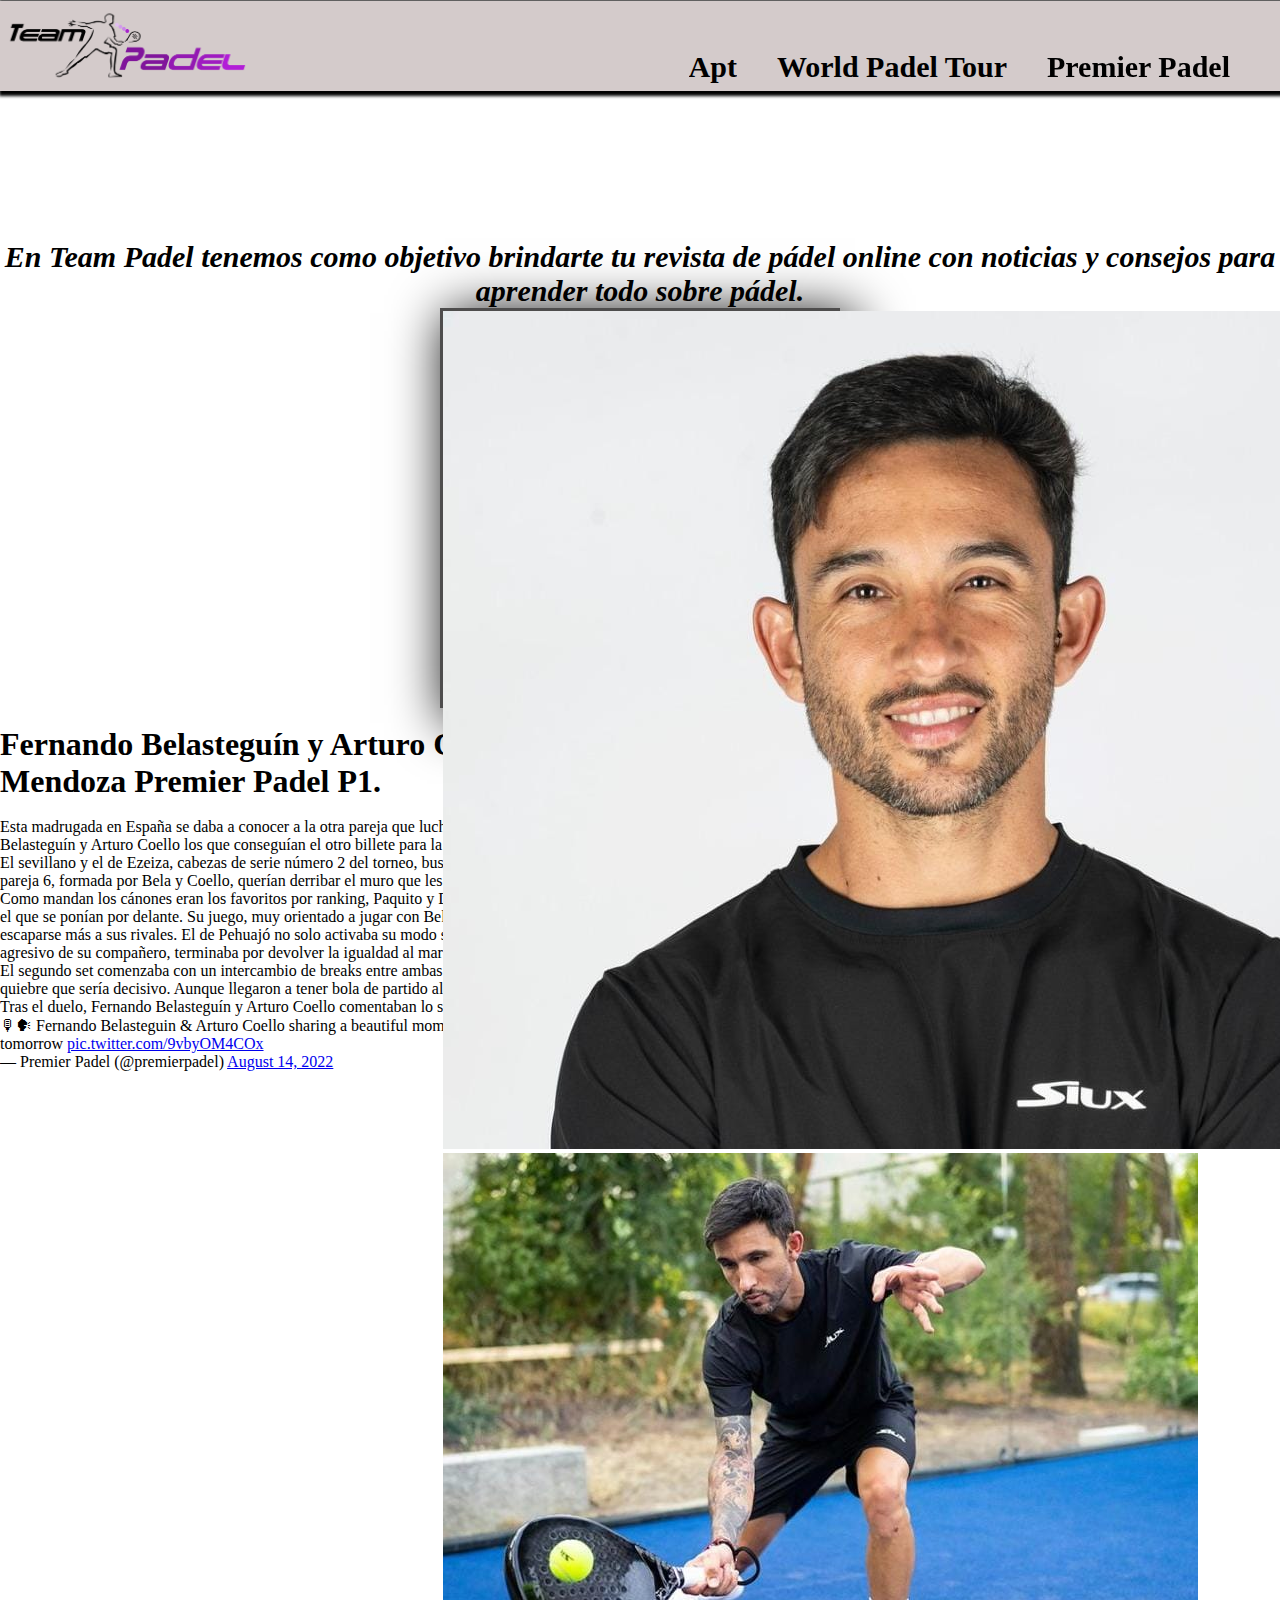
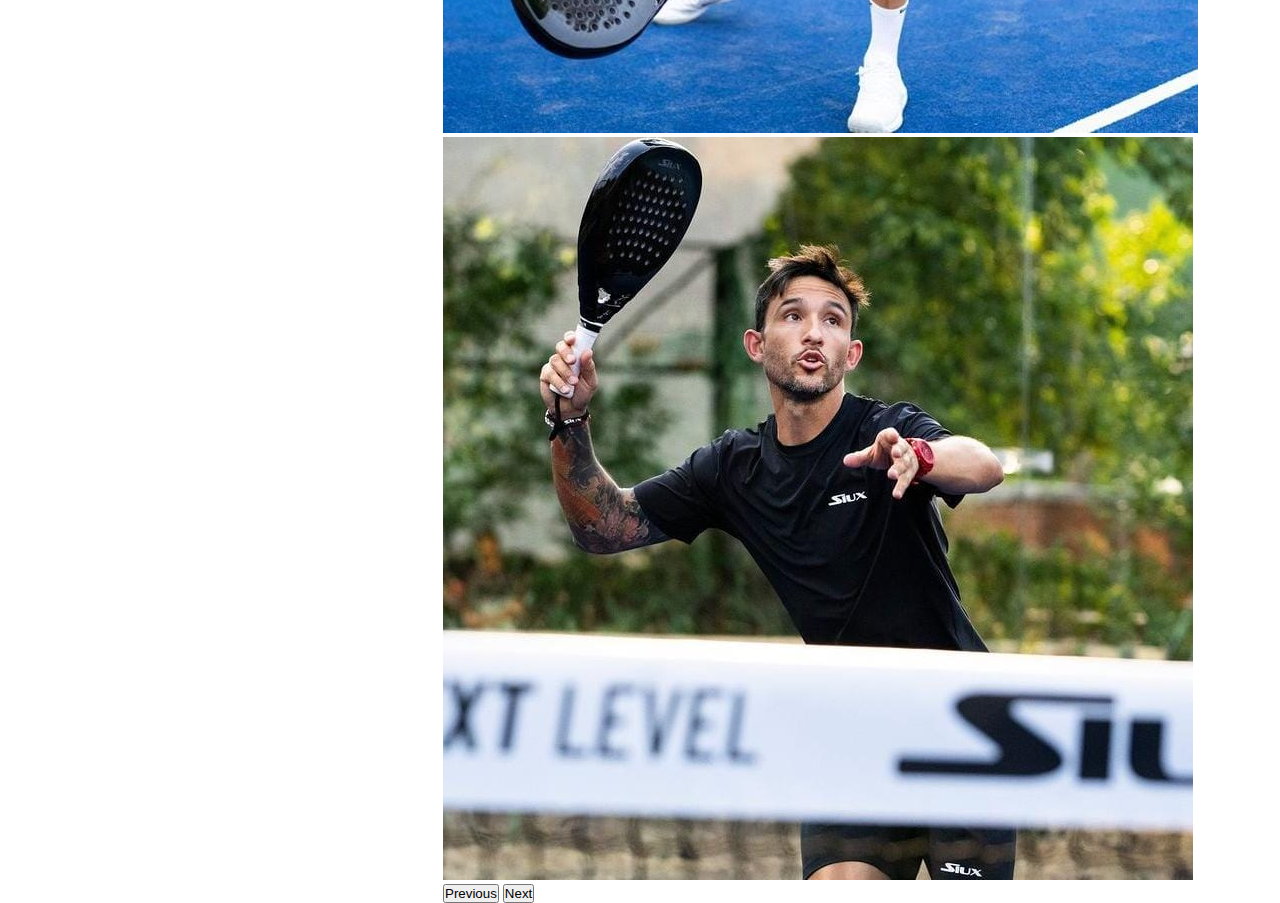
==== index.html @ d47c8c69 "proyecto final" ====
<!DOCTYPE html>
<html lang="en">
<head>
    <meta charset="UTF-8">
    <meta http-equiv="X-UA-Compatible" content="IE=edge">
    <meta name="viewport" content="width=device-width, initial-scale=1.0">
    <link rel="stylesheet" type="text/css" href="css/principal.css">
    <title>team padel</title>
    <!--bootstrap-->
    
    <link href="https://cdn.jsdelivr.net/npm/bootstrap@5.1.3/dist/css/bootstrap.min.css" rel="stylesheet" integrity="sha384-1BmE4kWBq78iYhFldvKuhfTAU6auU8tT94WrHftjDbrCEXSU1oBoqyl2QvZ6jIW3" crossorigin="anonymous">

    
</head>
<header>
  
  <div class="contenedor-imagen">
    <img class="imagen" src="css/TeamPadel.png" alt="" height="100px" >
    
  <nav>
   
    <div class="contenedor">
      <div class="fila">
      <form class="columna">
         <a href="paginas/apt.html">
           <input class="boton" type="button" value="Apt"></a>
      </form>
      <form class="columna">
         <a href="paginas/wpt.html">
           <input class="boton" type="button" value="World Padel Tour"></a>
      </form>
      <form class="columna">
         <a href="paginas/premierPadel.html">
           <input class="boton" type="button" value="Premier Padel"> </a>
      </form>
        </div>
      </div>
</nav>
  </div>
</header>

<body class="cuerpo">
 <h1 class="intro">
    En Team Padel tenemos como objetivo  brindarte tu revista de pádel online con noticias y consejos para aprender todo sobre pádel. 
 </h1>


 <main> 
    <article class="articulo1">
        <section>
            <div id="carouselExampleControls" class="carousel slide" data-bs-ride="carousel">
                <div class="carousel-inner">
                  <div class="carousel-item active">
                    <img src="imagenes/sanyo2.jpeg" class="d-block w-100" alt="...">
                  </div>
                  <div class="carousel-item">
                    <img src="imagenes/sanyo1.jpeg" class="d-block w-100" alt="...">
                  </div>
                  <div class="carousel-item">
                    <img src="imagenes/sanyo.jpeg" class="d-block w-100" alt="...">
                  </div>
                </div>
                <button class="carousel-control-prev" type="button" data-bs-target="#carouselExampleControls" data-bs-slide="prev">
                  <span class="carousel-control-prev-icon" aria-hidden="true"></span>
                  <span class="visually-hidden">Previous</span>
                </button>
                <button class="carousel-control-next" type="button" data-bs-target="#carouselExampleControls" data-bs-slide="next">
                  <span class="carousel-control-next-icon" aria-hidden="true"></span>
                  <span class="visually-hidden">Next</span>
                </button>
              </div>
        </section>
    </article>
    <article class="articulo2">
      <section>
        <br>
           <h1>
            Fernando Belasteguín y Arturo Coello eliminan a la pareja 2 y se meten en la final del Mendoza Premier Padel P1.
           </h1>

           <br>

           <p>
            Esta madrugada en España se daba a conocer a la otra pareja que luchará por el título en el Mendoza Premier Padel P1. Tras la clasificación de Franco Stupaczuk y Pablo Lima, eran Fernando Belasteguín y Arturo Coello los que conseguían el otro billete para la final después de vencer a Paquito Navarro y Martín Di Nenno en dos mangas.</p>

            <p>  El sevillano y el de Ezeiza, cabezas de serie número 2 del torneo, buscaban su cuarta final de la temporada en Premier Padel, siendo casi unos fijos en la última instancia del torneo. Por su parte, la pareja 6, formada por Bela y Coello, querían derribar el muro que les ha impedido meterse hasta ahora en una final del nuevo circuito regulado por la Federación Internacional de Pádel.</p>

            <p>Como mandan los cánones eran los favoritos por ranking, Paquito y Di Nenno, los que comenzasen mandando en el partido. En el cuarto juego, el sevillano y el de Ezeiza lograban con un break con el que se ponían por delante. Su juego, muy orientado a jugar con Bela y reducir el caudal ofensivo de Coello, les sirvió hasta llegar al 5-2. Sin embargo, la pareja 6 se agarró a la manga y no dejó escaparse más a sus rivales. El de Pehuajó no solo activaba su modo seguro, sino que también iba dejando destellos de su calidad y sumaba winners importantes que, unidos al abanico de juego agresivo de su compañero, terminaba por devolver la igualdad al marcador. El set se definiría en la muerte súbita, dónde Fernando y Arturo terminaban por completar su remontada.</p>

            <p>El segundo set comenzaba con un intercambio de breaks entre ambas parejas. De esta situación saldrían mejor parados Fernando Belasteguín y Arturo Coello, quienes en el sexto juego conseguían un quiebre que sería decisivo. Aunque llegaron a tener bola de partido al resto, sería con su saque en el noveno juego cuando lograsen cerrar el set con un 6-3 y, con ello, el partido.</p>

            <p>Tras el duelo, Fernando Belasteguín y Arturo Coello comentaban lo siguiente en las cámaras ante las 11.606 personas que se dieron cita en un majestuoso Acongagua Arena:</p>
            
           <blockquote class="twitter-tweet"><p lang="en" dir="ltr">🎙🗣 Fernando Belasteguin &amp; Arturo Coello sharing a beautiful moment with the 11.606 fans in the arena, following their victory 🆚 F. Navarro &amp; M. Di Nenno 🔜 <a href="https://twitter.com/hashtag/MendozaPremierPadel?src=hash&amp;ref_src=twsrc%5Etfw">#MendozaPremierPadel</a> final tomorrow <a href="https://t.co/9vbyOM4COx">pic.twitter.com/9vbyOM4COx</a></p>&mdash; Premier Padel (@premierpadel) <a href="https://twitter.com/premierpadel/status/1558651261699981315?ref_src=twsrc%5Etfw">August 14, 2022</a></blockquote> <script async src="https://platform.twitter.com/widgets.js" charset="utf-8"></script>

      </section>
    </article>
    
    <aside class="aside">
       
      <iframe class="video1" width="560" height="315" src="https://www.youtube.com/embed/SgKGnIeH4tE" title="YouTube video player" frameborder="0" allow="accelerometer; autoplay; clipboard-write; encrypted-media; gyroscope; picture-in-picture" allowfullscreen></iframe>
      <br>
      <iframe class="video2" width="560" height="315" src="https://www.youtube.com/embed/W4t6yoGDjSw" title="YouTube video player" frameborder="0" allow="accelerometer; autoplay; clipboard-write; encrypted-media; gyroscope; picture-in-picture" allowfullscreen></iframe>


    </aside>
</main>

 <script src="https://cdn.jsdelivr.net/npm/bootstrap@5.1.3/dist/js/bootstrap.bundle.min.js" integrity="sha384-ka7Sk0Gln4gmtz2MlQnikT1wXgYsOg+OMhuP+IlRH9sENBO0LRn5q+8nbTov4+1p" crossorigin="anonymous"></script>
 <script src="./js/main.js"> </script>
</body>
</html>
---- css/principal.css ----
*{ padding: 0;
   margin: 0;
   box-sizing: border-box;
}
 .cuerpo { 
   background-color: rgb(255, 255, 255) ;
 }

header{
 padding-top: 5px;
 position: sticky;
 top: 1px;
 z-index: 2;
 background-color:rgb(212, 203, 203) ;
 box-shadow: 2px 2px 3px 3px ;
 height: 90px;

}

.contenedor-imagen {
    display: flexbox;

}



.imagen {
   background-size: 19rem;
   margin-top: -10px;
   
   
}

nav{
     display: flex;
     flex-direction: row-reverse;
     height: 60px;
    
    
}

.contenedor { 
     margin-top: -80px;
     border-radius: 20px 0px 0px 20px;
     height: 50px;
     display: flex;
     flex-direction: row-reverse;
    
}


.fila{
   display: flex;
    padding: 30px;

   
}

.columna { 
    padding: 20px;
    font-family: gayathri, thin;
   
    font-size: 20px;
    margin-top: -20px;
    

}

.boton{
    
    border-style: none;
    background-color: rgb(212, 203, 203);
    color: rgb(0, 0, 0);
    font-family: uroob;
    font-weight: bold;
    font-size: 30px;
    
}

.intro{
    font-size: 30px;
    font-style: italic;
    text-align: center;
    margin-top: 150px;
    font-weight:bold;
    
}

.carousel { 
 box-shadow: 10px 10px 50px 5px;
 border: 3px solid rgb(78, 77, 77);
 height: 400px;
 width: 400px;
 
 }

 #carouselExampleControls{
    position: relative;
    z-index: 1;
    top:0;
    left: 0;
    bottom: 0;
    right: 0;
    margin: auto;
 }
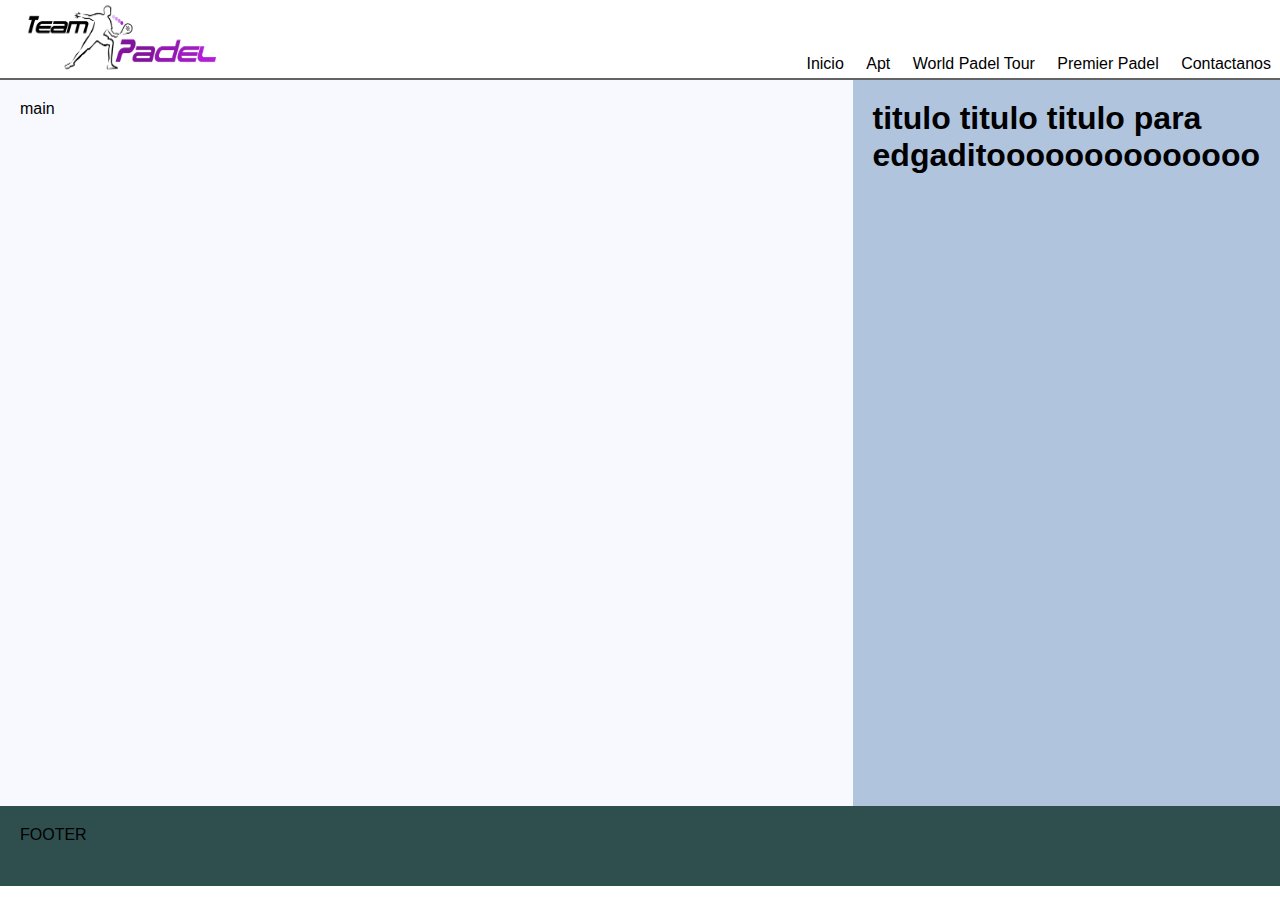
==== commit ee9a788d: "actualizaciones: header, nav, main, aside, footer, estilos,contenido" ====
--- a/index.html
+++ b/index.html
@@ -10,14 +10,107 @@
     
     <link href="https://cdn.jsdelivr.net/npm/bootstrap@5.1.3/dist/css/bootstrap.min.css" rel="stylesheet" integrity="sha384-1BmE4kWBq78iYhFldvKuhfTAU6auU8tT94WrHftjDbrCEXSU1oBoqyl2QvZ6jIW3" crossorigin="anonymous">
 
+    <!--Fonts google-->
+    <enlace rel="preconectar" href="https://fonts.googleapis.com">
+      <enlace rel="preconectar" href="https://fonts.gstatic.com" crossorigin>
+      <enlace href="https: //fonts.googleapis.com/css2? family= Bungee+Spice & family= Inter+Tight:ital,wght@0,100;0,200;0,300;0,400;0,500;0,600;0,700;0,800;0,900;1,100;1,200;1,300; 1,400;1,500;1,600;1,700;1,800;1,900 & family= Orbitron:wght@600 & family= Playfair+Display:ital,wght@0,400;0,500;0,600;0,700;0,800;0,900;1,400;1,500;1,600;1,700; 1,800;1,900 & display=swap" rel="hoja de estilo">
+      
+
     
 </head>
-<header>
+
+<body>
+  <div class="conteiner">
+        <header class="header">
+           <nav class="nav">
+              <div class="icono">
+                   <img  class="icono-resposive" src="./imagenes/TeamPadel.ico" alt="icono"
+                   height="100px" width="250px">
+              </div>
+              <div class="container-img">
+                   <img class="img__nav" src="./imagenes/TeamPadel.png" alt="logo" height="100px" width="100px">
+              </div>
+
+              <ul class="nav__ul">
+                 <li class="nav__li"><a href="./index.html">Inicio</a></li>
+                 <li class="nav__li"><a href="./paginas/apt.html"> Apt</a></li>
+                 <li class="nav__li"><a href="./paginas/wpt.html">World Padel Tour</a></li>
+                 <li class="nav__li"><a href="./paginas/premierPadel.html">Premier Padel</a></li>
+                 <li class="nav__li"><a href="#">Contactanos</a></li>
+              </ul>
+
+              <ul class="nav__responsive-ul">
+                 <div class="nav__button-conteiner"> 
+                    <svg class="nav__button"
+                    xmlns="http://www.w3.org/2000/svg" width="40" height="40" fill="currentColor" class="bi bi-list" viewBox="0 0 16 16">
+                    <path fill-rule="evenodd" d="M2.5 12a.5.5 0 0 1 .5-.5h10a.5.5 0 0 1 0 1H3a.5.5 0 0 1-.5-.5zm0-4a.5.5 0 0 1 .5-.5h10a.5.5 0 0 1 0 1H3a.5.5 0 0 1-.5-.5zm0-4a.5.5 0 0 1 .5-.5h10a.5.5 0 0 1 0 1H3a.5.5 0 0 1-.5-.5z"/></svg>
+              </div>
+                 <div class="nav__li-container">
+                     <li class="nav__responsive-li"><a href="#">Inicio</a></li>
+                     <li class="nav__responsive-li"><a href="#">Apt</a></li>
+                     <li class="nav__responsive-li"><a href="#">World Padel Tour</a></li>
+                     <li class="nav__responsive-li"><a href="#">Premier Padel</a></li>
+                     <li class="nav__responsive-li"><a href="#">Contactanos</a></li>
+                 </div>
+              </ul>
+           </nav>
+        </header>
+        <main class="main">
+          main
+        </main>
+        <aside class="aside">
+           
+           <div class="videos">
+              <h1>
+                 titulo titulo titulo para edgaditoooooooooooooo
+              </h1>
+           <iframe class="video1" width="300" height="200" src="https://www.youtube.com/embed/SgKGnIeH4tE" title="YouTube video player" frameborder="0" allow="accelerometer; autoplay; clipboard-write; encrypted-media; gyroscope; picture-in-picture" allowfullscreen></iframe>
+          <br>
+          <iframe class="video2" width="300" height="200" src="https://www.youtube.com/embed/W4t6yoGDjSw" title="YouTube video player" frameborder="0" allow="accelerometer; autoplay; clipboard-write; encrypted-media; gyroscope; picture-in-picture" allowfullscreen></iframe>
+          
+          <iframe class="video2" width="300" height="200" src="https://www.youtube.com/embed/W4t6yoGDjSw" title="YouTube video player" frameborder="0" allow="accelerometer; autoplay; clipboard-write; encrypted-media; gyroscope; picture-in-picture" allowfullscreen></iframe>
+     
+           
+          </div>
+        </aside>
+        <footer class="footer"> 
+           FOOTER
+        </footer>
+  </div>
+
+</body>
+
+
+
+
+
+
+
+
+
+
+
+
+
+
+
+
+
+
+
+
+
+
+
+
+<!--
+
+<header >
   
   <div class="contenedor-imagen">
     <img class="imagen" src="css/TeamPadel.png" alt="" height="100px" >
     
-  <nav>
+<nav>
    
     <div class="contenedor">
       <div class="fila">
@@ -38,8 +131,7 @@
 </nav>
   </div>
 </header>
-
-<body class="cuerpo">
+<body>
  <h1 class="intro">
     En Team Padel tenemos como objetivo  brindarte tu revista de pádel online con noticias y consejos para aprender todo sobre pádel. 
  </h1>
@@ -109,4 +201,6 @@
  <script src="https://cdn.jsdelivr.net/npm/bootstrap@5.1.3/dist/js/bootstrap.bundle.min.js" integrity="sha384-ka7Sk0Gln4gmtz2MlQnikT1wXgYsOg+OMhuP+IlRH9sENBO0LRn5q+8nbTov4+1p" crossorigin="anonymous"></script>
  <script src="./js/main.js"> </script>
 </body>
+
+-->
 </html>--- a/css/principal.css
+++ b/css/principal.css
@@ -1,115 +1,236 @@
 *{ padding: 0;
-   margin: 0;
-   box-sizing: border-box;
-}
- .cuerpo { 
-   background-color: rgb(255, 255, 255) ;
- }
-
-header{
- padding-top: 5px;
- position: sticky;
- top: 1px;
- z-index: 2;
- background-color:rgb(212, 203, 203) ;
- box-shadow: 2px 2px 3px 3px ;
- height: 90px;
-
-}
-
-.contenedor-imagen {
-    display: flexbox;
-
-}
-
-
-
-.imagen {
-   background-size: 19rem;
-   margin-top: -10px;
-   
-   
-}
-
-nav{
-     display: flex;
-     flex-direction: row-reverse;
-     height: 60px;
-    
-    
-}
-
-.contenedor { 
-     margin-top: -80px;
-     border-radius: 20px 0px 0px 20px;
-     height: 50px;
-     display: flex;
-     flex-direction: row-reverse;
-    
-}
-
-
-.fila{
-   display: flex;
-    padding: 30px;
-
-   
-}
-
-.columna { 
+    margin: 0;
+    box-sizing: border-box;
+    font-family: 'Orbitron', sans-serif;
+ }
+
+
+ .conteiner{
+    display: flex;
+    flex-direction: column;
+
+ }
+ 
+ .main, .aside,.footer {
     padding: 20px;
-    font-family: gayathri, thin;
-   
-    font-size: 20px;
-    margin-top: -20px;
-    
-
-}
-
-.boton{
-    
-    border-style: none;
-    background-color: rgb(212, 203, 203);
+}
+
+
+
+.header{
+    position: sticky;
+    top: -1px;
+    border-bottom: 2px solid rgb(100, 99, 99);
+    flex-basis: 60px;
+    background-color: rgb(255, 255, 255);
+   
+}
+
+ 
+ .nav {
+  
+    display: flex;
+    flex-direction: row;
+ }
+
+ .img__nav{
+    margin-top: -12px;
+    margin-left: 20px;
+    height: 100px;
+    width: 200px;
+
+ }
+
+ .nav__ul{
+    padding-top: 35px;
+    align-self: center;
+    margin-left: auto;
+    
+   
+ }
+
+ .nav__li {
+    color: #bbb;
+    display: inline-block;
+    padding: 9px;
+}
+
+.nav__li:hover {
+    color: #ccc;
+    
+    }
+    
+.nav__li:hover > a{
+    color: rgb(171, 45, 230);
+
+}
+
+.nav__li a {
     color: rgb(0, 0, 0);
-    font-family: uroob;
-    font-weight: bold;
-    font-size: 30px;
-    
-}
-
-.intro{
-    font-size: 30px;
-    font-style: italic;
-    text-align: center;
-    margin-top: 150px;
-    font-weight:bold;
-    
-}
-
-.carousel { 
- box-shadow: 10px 10px 50px 5px;
- border: 3px solid rgb(78, 77, 77);
- height: 400px;
- width: 400px;
- 
- }
-
- #carouselExampleControls{
+    text-decoration: none;
+
+}
+
+ .main {
+    background-color: rgb(248, 248, 255);
+    flex-basis: 300px;
+    flex-grow: 2;
+    flex-shrink: 0;
+ }
+
+.aside {
+    background-color: 	rgb(176, 196, 222);
+    flex-basis: 200px;
+    flex-grow: 1;
+    flex-shrink: 0;
+
+}
+
+.footer{
+    background-color: 	rgb(47, 79, 79);
+    flex-grow: 1;
+}
+
+
+@media screen and (min-width: 760px) {
+.conteiner {
+
+display: grid;
+grid-template-rows: 80px 1fr 1fr 1fr 1fr  80px;
+grid-template-columns: repeat(4,1fr);
+
+}
+
+
+.nav__button-conteiner {
+    display: none;
+}
+.nav__responsive-ul {
+    display: none;
+}
+.conteiner-img{
+    display: none;
+}
+.icono {
+    display: none;
+}
+
+ .header { 
+ grid-column: 1 / span 4;
+ 
+ }
+
+ .main {
+    grid-row: 2 / 6;
+    grid-column: 1 / span 3;
+ }
+
+ .aside {
+    grid-row: 2 / 6;
+ }
+
+.footer{
+    grid-row: 6 / 7;
+    grid-column: 1 / span 4;
+}
+}
+
+
+@media only screen and (max-width: 760px){
+    
+ .img__nav{
+    display: none;
+ }
+ 
+    .nav__li {
+        display: none;
+     }
+
+.header {
+    position: sticky;
+    top: -1px;
+    box-shadow: 3px 3px 80px 5px;
+    border-bottom: 2px solid rgb(100, 99, 99);
+   
+}
+
+
+ul {
+    list-style-type: none;
+   
+}
+
+.nav{
+    
+    background-color: rgb(255, 255, 255);
+    height: 80px;
+}
+
+
+.nav__responsive-ul{
+    margin-top: -40px;
+    background-color: none;
+    width: 100%;
+    height: 2px;
+    
+}
+
+.nav__li-container{
+    padding-top: 20px;
+    margin-left: -32px;
+    background-color: rgb(200, 196, 209);
     position: relative;
-    z-index: 1;
+    z-index: -1;
+    top: -1500px;
+    height: 100vh;
+    width: 75%;
+    transition: all 1s;
+    
+}
+
+.nav__responsive-li {
+    
+    padding: 15px 20px; 
+}
+
+.nav__responsive-li:hover > a {
+    color: rgb(171, 45, 230);
+}
+
+.nav__responsive-li a {
+   color: rgb(0, 0, 0);
+    text-decoration: none;
+    
+} 
+
+.nav__responsive-ul:hover > .nav__li-container{
     top:0;
-    left: 0;
-    bottom: 0;
-    right: 0;
-    margin: auto;
- }
-
-
-
- 
-   
- 
-
-  
- 
-
+}
+
+ .nav__button-conteiner {
+    display: flex;
+    margin-left: -20px;
+    margin-top: -30px;
+}
+
+.nav__button-conteiner:hover > .nav__button{
+    color: rgb(171, 45, 230);
+} 
+
+.icono {
+    display: flex;
+    align-items: flex-end;
+    margin-left: 70px;
+    margin-top: -12px;
+    
+}
+.icono-responsive{
+    
+    align-self: center;
+    height: 20px;
+    width: 20px;
+}
+
+}
+
+
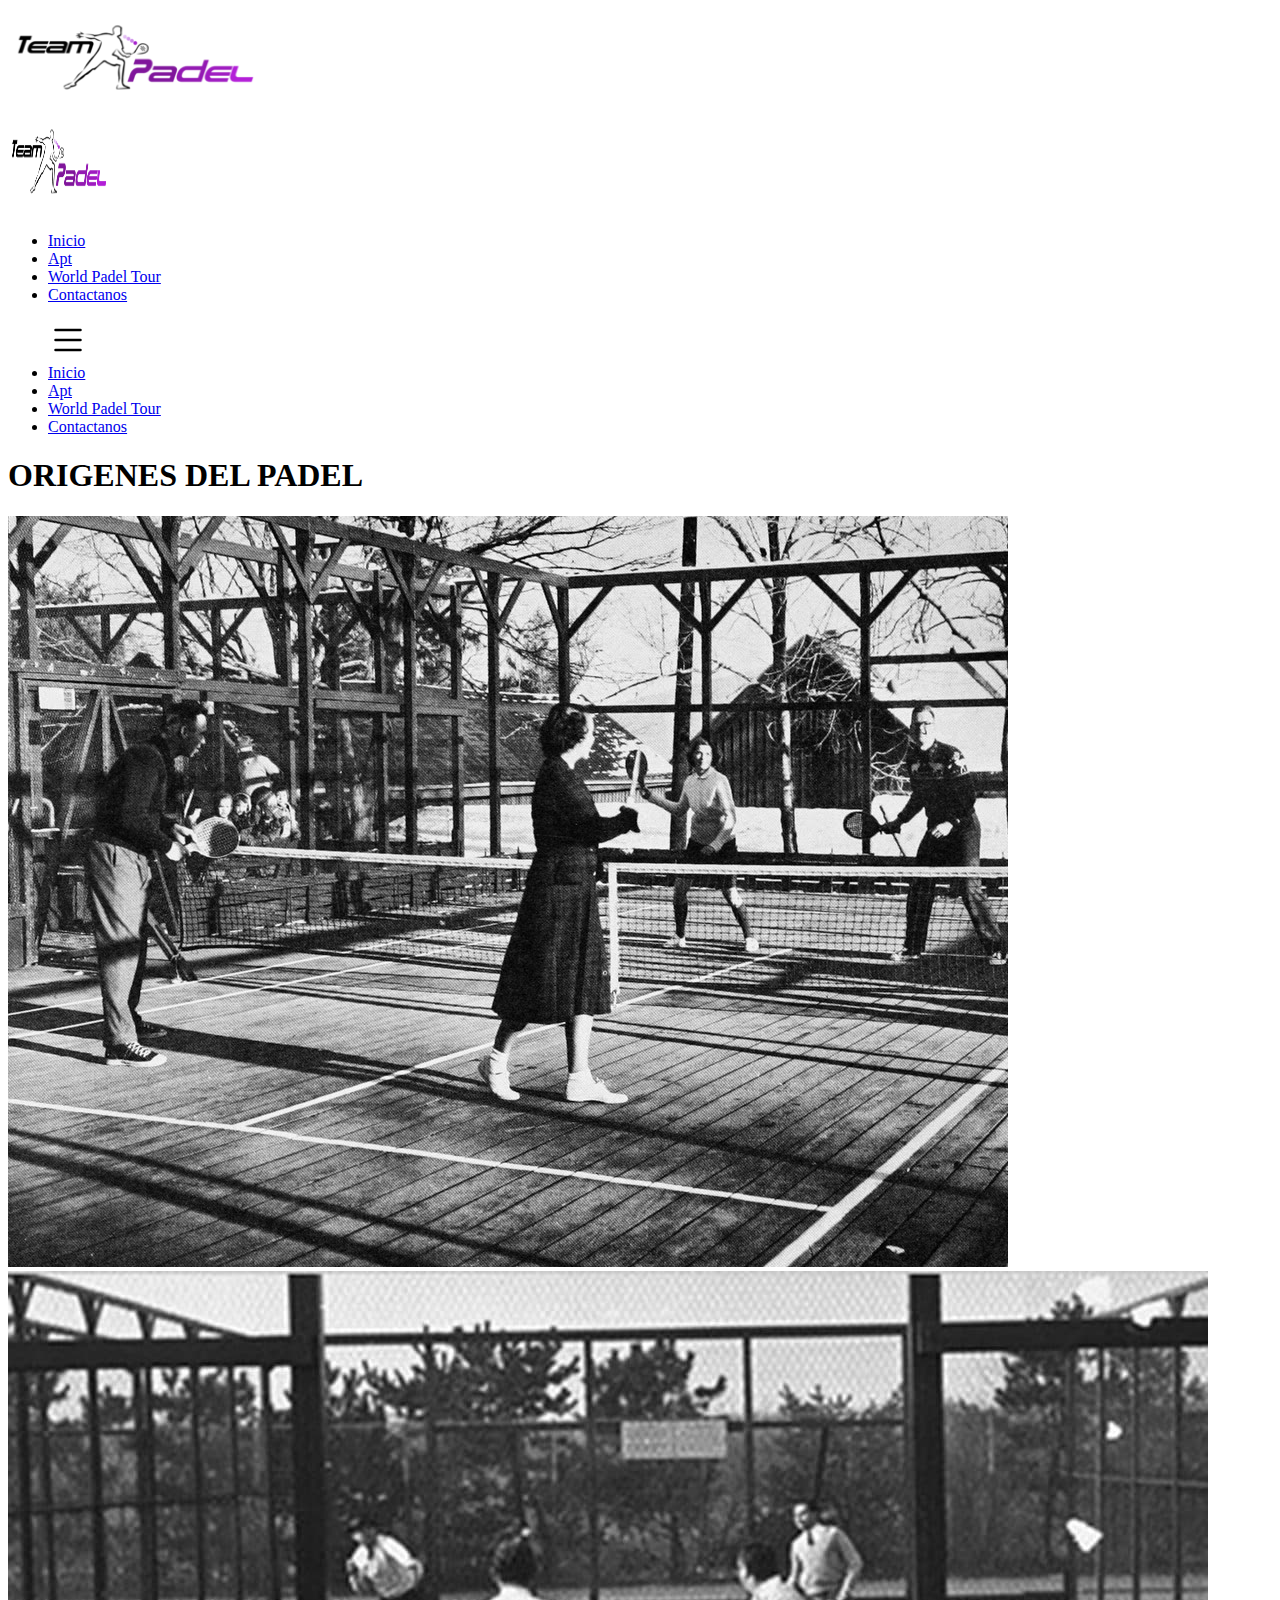
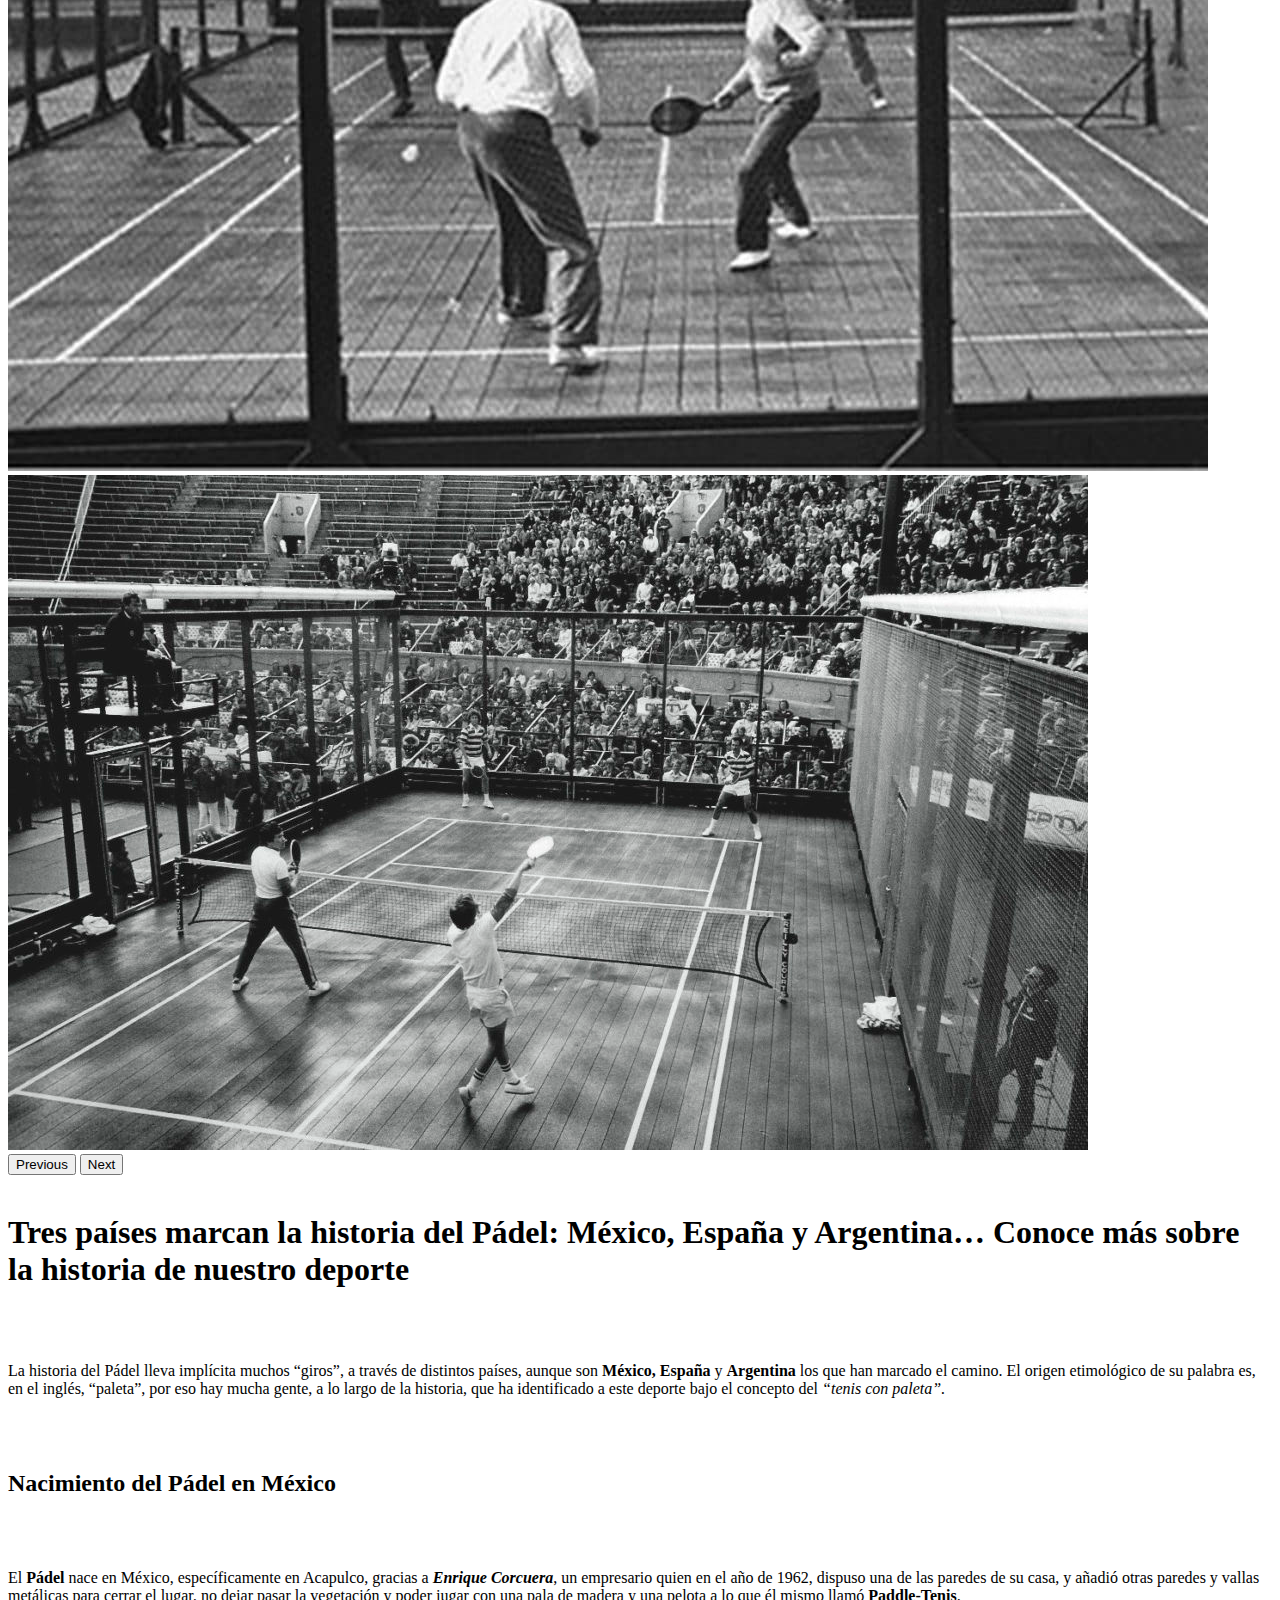
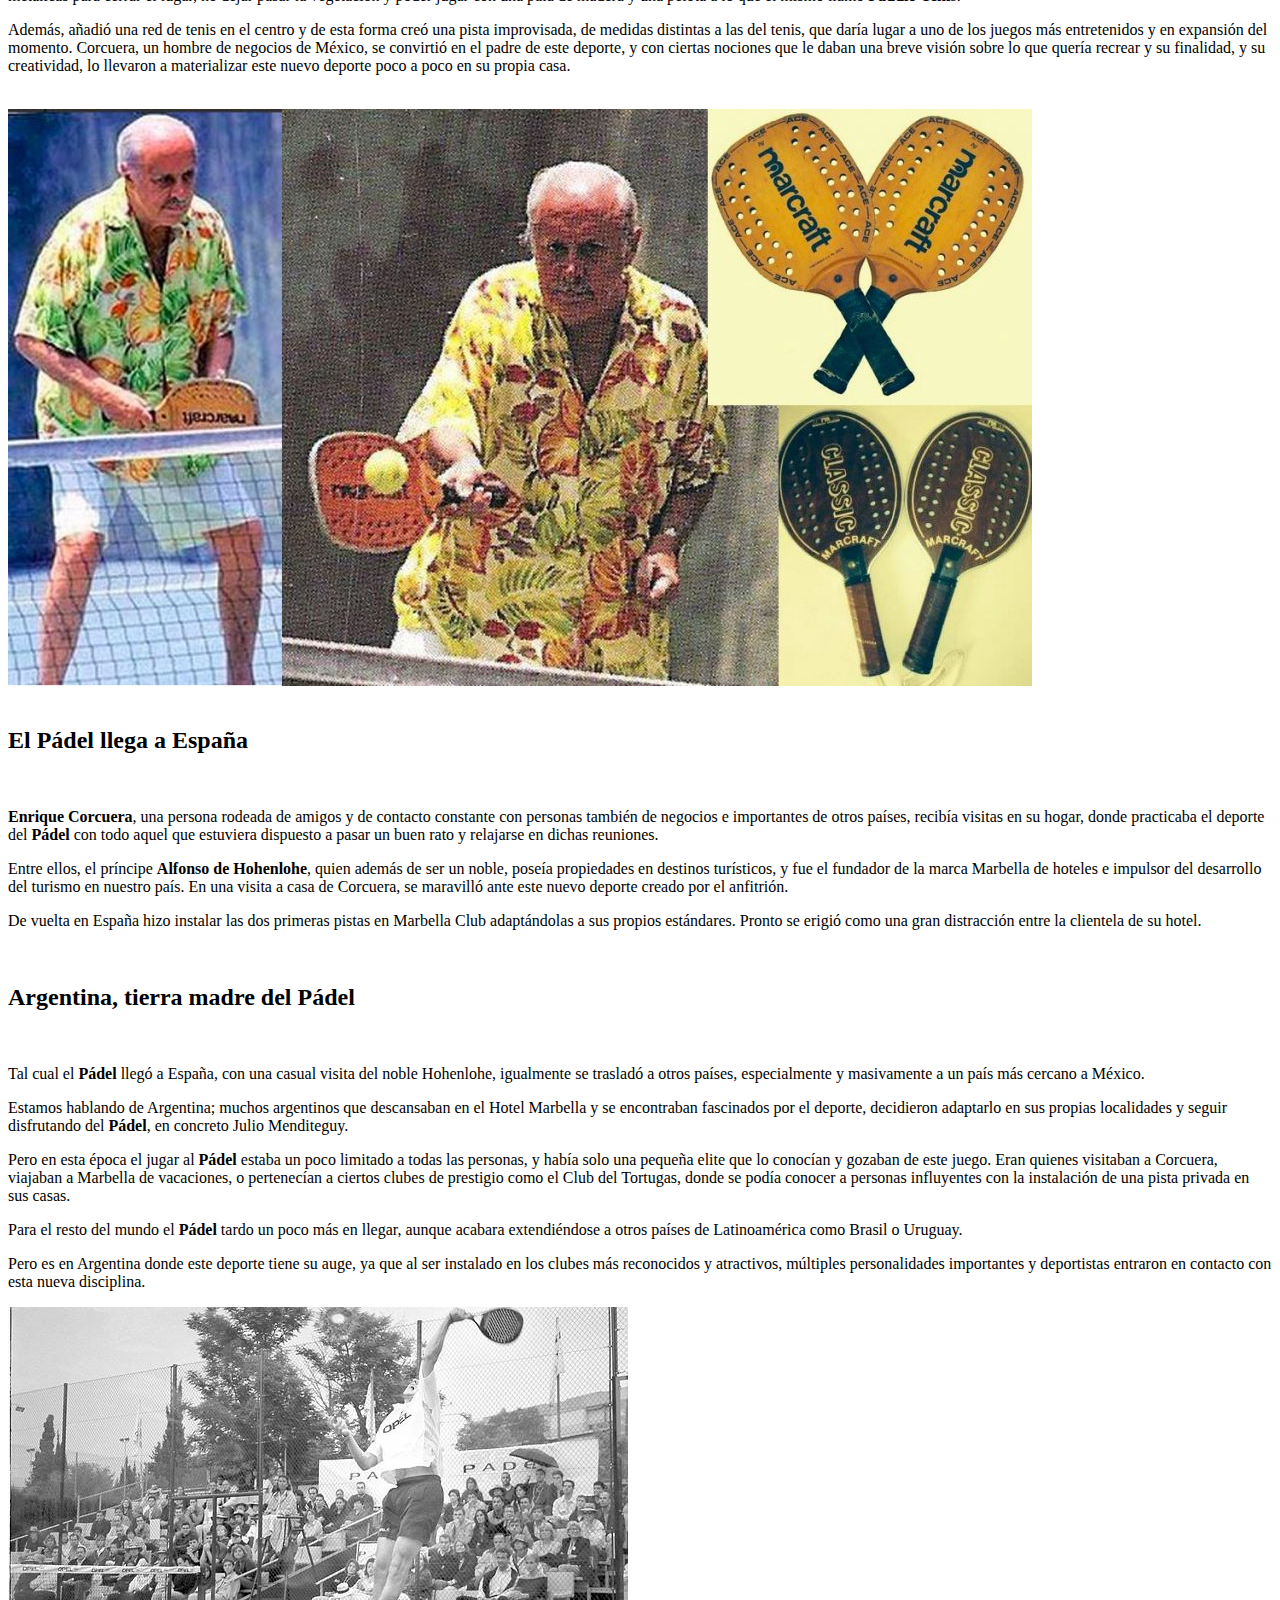
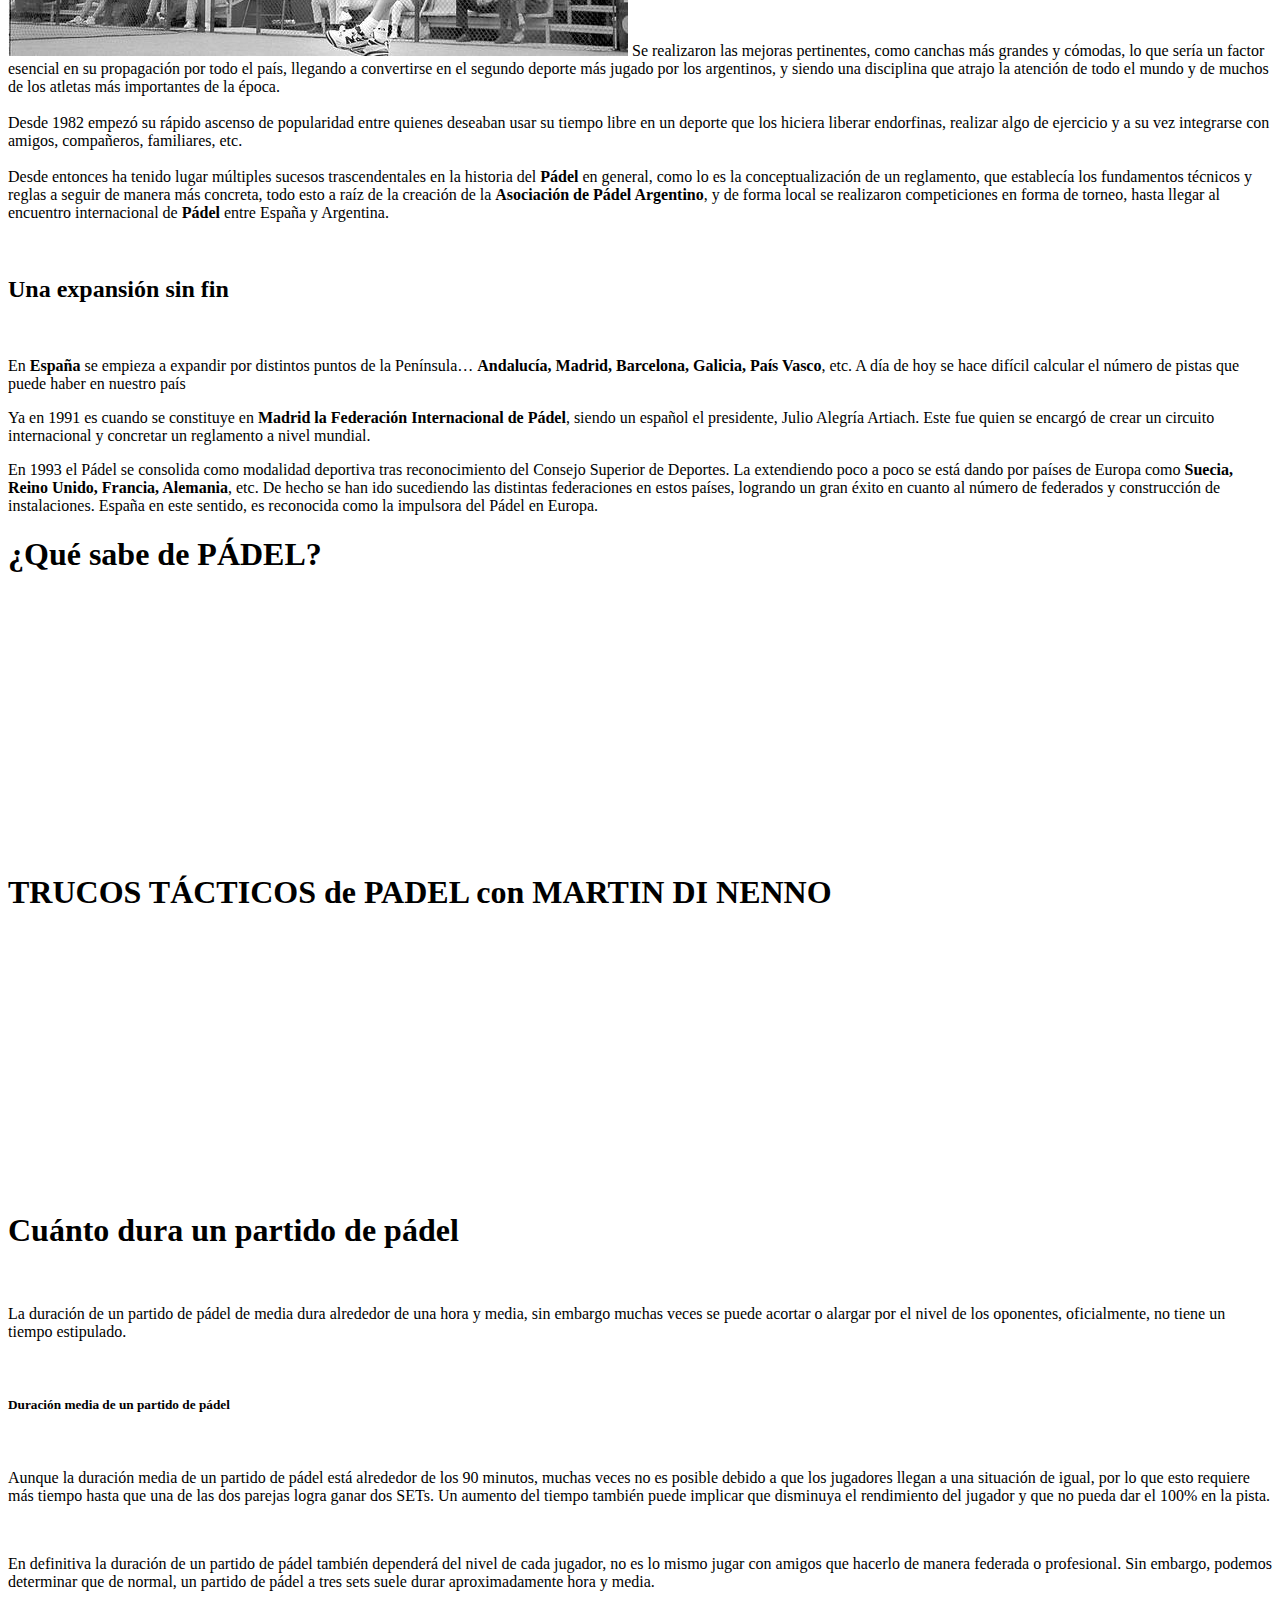
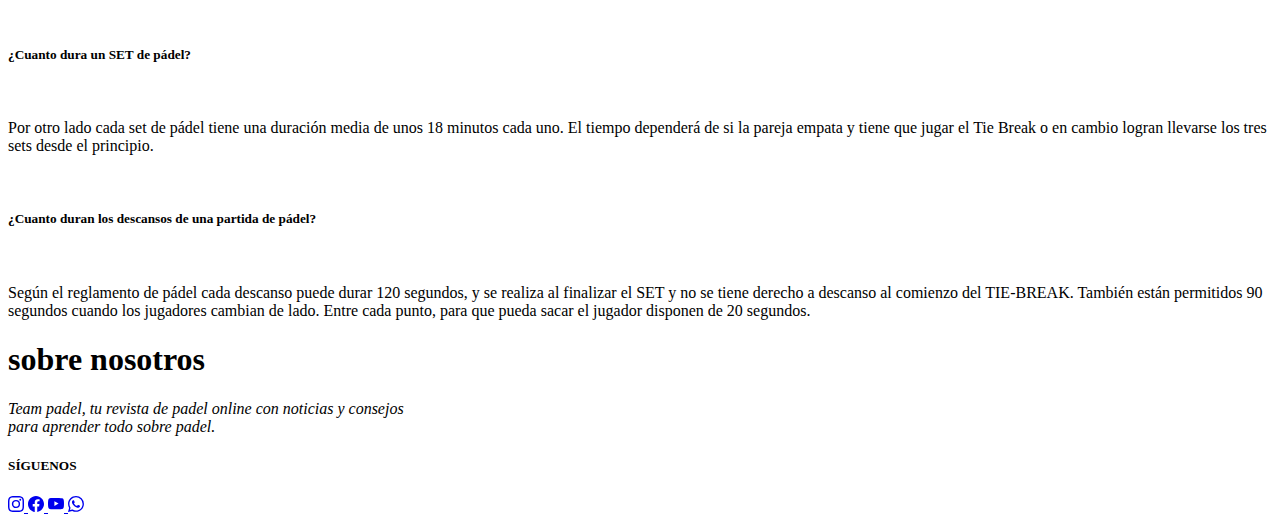
==== commit 393210c6: "pagina web terminada" ====
--- a/index.html
+++ b/index.html
@@ -4,17 +4,16 @@
     <meta charset="UTF-8">
     <meta http-equiv="X-UA-Compatible" content="IE=edge">
     <meta name="viewport" content="width=device-width, initial-scale=1.0">
-    <link rel="stylesheet" type="text/css" href="css/principal.css">
+    <link rel="stylesheet" type="text/css" href="../proyectoFinal/css/style.css">
     <title>team padel</title>
     <!--bootstrap-->
     
     <link href="https://cdn.jsdelivr.net/npm/bootstrap@5.1.3/dist/css/bootstrap.min.css" rel="stylesheet" integrity="sha384-1BmE4kWBq78iYhFldvKuhfTAU6auU8tT94WrHftjDbrCEXSU1oBoqyl2QvZ6jIW3" crossorigin="anonymous">
 
     <!--Fonts google-->
-    <enlace rel="preconectar" href="https://fonts.googleapis.com">
-      <enlace rel="preconectar" href="https://fonts.gstatic.com" crossorigin>
-      <enlace href="https: //fonts.googleapis.com/css2? family= Bungee+Spice & family= Inter+Tight:ital,wght@0,100;0,200;0,300;0,400;0,500;0,600;0,700;0,800;0,900;1,100;1,200;1,300; 1,400;1,500;1,600;1,700;1,800;1,900 & family= Orbitron:wght@600 & family= Playfair+Display:ital,wght@0,400;0,500;0,600;0,700;0,800;0,900;1,400;1,500;1,600;1,700; 1,800;1,900 & display=swap" rel="hoja de estilo">
-      
+    <link rel="preconnect" href="https://fonts.googleapis.com">
+    <link rel="preconnect" href="https://fonts.gstatic.com" crossorigin>
+    <link href="https://fonts.googleapis.com/css2?family=Montserrat:ital,wght@0,100;0,200;0,300;0,400;0,500;0,600;0,700;0,800;0,900;1,100;1,200;1,300;1,400;1,500;1,600;1,700;1,800;1,900&family=Orbitron:wght@600&family=Playfair+Display:ital,wght@0,400;0,500;0,600;0,700;0,800;0,900;1,400;1,500;1,600;1,700;1,800;1,900&family=Roboto+Mono:ital,wght@0,100;0,200;0,300;0,400;0,500;0,600;0,700;1,100;1,200;1,300;1,400;1,500;1,600;1,700&display=swap" rel="stylesheet">
 
     
 </head>
@@ -35,8 +34,7 @@
                  <li class="nav__li"><a href="./index.html">Inicio</a></li>
                  <li class="nav__li"><a href="./paginas/apt.html"> Apt</a></li>
                  <li class="nav__li"><a href="./paginas/wpt.html">World Padel Tour</a></li>
-                 <li class="nav__li"><a href="./paginas/premierPadel.html">Premier Padel</a></li>
-                 <li class="nav__li"><a href="#">Contactanos</a></li>
+                 <li class="nav__li"><a href="./paginas/contacto.html">Contactanos</a></li>
               </ul>
 
               <ul class="nav__responsive-ul">
@@ -46,161 +44,255 @@
                     <path fill-rule="evenodd" d="M2.5 12a.5.5 0 0 1 .5-.5h10a.5.5 0 0 1 0 1H3a.5.5 0 0 1-.5-.5zm0-4a.5.5 0 0 1 .5-.5h10a.5.5 0 0 1 0 1H3a.5.5 0 0 1-.5-.5zm0-4a.5.5 0 0 1 .5-.5h10a.5.5 0 0 1 0 1H3a.5.5 0 0 1-.5-.5z"/></svg>
               </div>
                  <div class="nav__li-container">
-                     <li class="nav__responsive-li"><a href="#">Inicio</a></li>
-                     <li class="nav__responsive-li"><a href="#">Apt</a></li>
-                     <li class="nav__responsive-li"><a href="#">World Padel Tour</a></li>
-                     <li class="nav__responsive-li"><a href="#">Premier Padel</a></li>
-                     <li class="nav__responsive-li"><a href="#">Contactanos</a></li>
+                     <li class="nav__responsive-li"><a href="./index.html">Inicio</a></li>
+                     <li class="nav__responsive-li"><a href="./paginas/apt.html">Apt</a></li>
+                     <li class="nav__responsive-li"><a href="./paginas/wpt.html">World Padel Tour</a></li>
+                     <li class="nav__responsive-li"><a href="./paginas/contacto.html">Contactanos</a></li>
                  </div>
               </ul>
            </nav>
         </header>
         <main class="main">
-          main
+          <section class="seccion__el__origen">
+            <article class="articulo__el__origen">
+
+                  <h1 class="titulo1__el__origen">
+                    ORIGENES DEL PADEL
+                  </h1>
+
+                   
+             <div id="carouselExampleControls" class="conteiner-mio" class="carousel slide" data-bs-ride="carousel">
+                  <div class="carousel-inner"   >
+                    <div class="carousel-item active">
+                      <img class="imagen__carrousel img-fluid" src="./imagenes/foto1-carrousel-elorigen.jpg" class="d-block w-100 " alt="...">
+                    </div>
+                    <div class="carousel-item">
+                      <img class="imagen__carrousel img-fluid" src="./imagenes/imagen2-carrousel-elorigen.jpg" class="d-block w-100 " alt="...">
+                    </div>
+                    <div class="carousel-item">
+                      <img class="imagen__carrousel img-fluid" src="./imagenes/imagen3-carrousel-elorigen.jpg" class="d-block w-100 " alt="...">
+                    </div>
+                  </div>
+                  <button class="carousel-control-prev" type="button" data-bs-target="#carouselExampleControls" data-bs-slide="prev">
+                    <span class="carousel-control-prev-icon" aria-hidden="true"></span>
+                    <span class="visually-hidden">Previous</span>
+                  </button>
+                  <button class="carousel-control-next" type="button" data-bs-target="#carouselExampleControls" data-bs-slide="next">
+                    <span class="carousel-control-next-icon" aria-hidden="true"></span>
+                    <span class="visually-hidden">Next</span>
+                  </button>
+             </div>
+                
+                 <br>
+                 <h1 class="titulo2__el__origen">
+                      Tres países marcan la historia del Pádel: México, España y Argentina… Conoce más sobre la historia de nuestro deporte
+                 </h1>
+                 <br>
+                 <br>
+                 <p class="parrafo1__el__origen">
+                     La historia del Pádel lleva implícita muchos “giros”, a través de distintos países, aunque son <b>México, España</b> y <b>Argentina</b> los que han marcado el camino. El origen etimológico de su palabra es, en el inglés, “paleta”, por eso hay mucha gente, a lo largo de la historia, que ha identificado a este deporte bajo el concepto del <em>“tenis con paleta”.</em>
+                 </p>
+                 <br>
+                 <br>
+                 <h2 class="subtitulo__el__origen">
+                     Nacimiento del Pádel en México
+                 </h2>
+                 <br>
+                 <br>
+                 <p>
+                    El <b>Pádel</b> nace en México, específicamente en Acapulco, gracias a <b><em>Enrique Corcuera</em></b>, un empresario quien en el año de 1962, dispuso una de las paredes de su casa, y añadió otras paredes y vallas metálicas para cerrar el lugar, no dejar pasar la vegetación y poder jugar con una pala de madera y una pelota a lo que él mismo llamó <b>Paddle-Tenis</b>.
+                 </p>
+                 <p>
+                    Además, añadió una red de tenis en el centro y de esta forma creó una pista improvisada, de medidas distintas a las del tenis, que daría lugar a uno de los juegos más entretenidos y en expansión del momento. Corcuera, un hombre de negocios de México, se convirtió en el padre de este deporte, y con ciertas nociones que le daban una breve visión sobre lo que quería recrear y su finalidad, y su creatividad, lo llevaron a materializar este nuevo deporte poco a poco en su propia casa.
+                 </p> 
+                   <br>
+                  <img class="imagen1__el__origen" src="./imagenes/enrique-corcuera-origen-padel.jpg" >
+
+                  <br>
+                  <br>
+
+                 <h2 class="subtitulo__el__origen">
+                  El Pádel llega a España
+                 </h2>
+                 <br>
+                 <p>
+                    <b>Enrique Corcuera</b>, una persona rodeada de amigos y de contacto constante con personas también de negocios e importantes de otros países, recibía visitas en su hogar, donde practicaba el deporte del <b>Pádel</b> con todo aquel que estuviera dispuesto a pasar un buen rato y relajarse en dichas reuniones.
+                 </p>
+                 <p>
+                    Entre ellos, el príncipe <b>Alfonso de Hohenlohe</b>, quien además de ser un noble, poseía propiedades en destinos turísticos, y fue el fundador de la marca Marbella de hoteles e impulsor del desarrollo del turismo en nuestro país. En una visita a casa de Corcuera, se maravilló ante este nuevo deporte creado por el anfitrión.
+                 </p>
+                 <p>
+                    De vuelta en España hizo instalar las dos primeras pistas en Marbella Club adaptándolas a sus propios estándares. Pronto se erigió como una gran distracción entre la clientela de su hotel.
+                 </p>
+                 <br>
+                 <h2 class="subtitulo__el__origen">
+                    Argentina, tierra madre del Pádel
+                 </h2>
+                 <br>
+                 <p>
+                    Tal cual el <b>Pádel</b> llegó a España, con una casual visita del noble Hohenlohe, igualmente se trasladó a otros países, especialmente y masivamente a un país más cercano a México.
+                 </p>
+                 <p>
+                    Estamos hablando de Argentina; muchos argentinos que descansaban en el Hotel Marbella y se encontraban fascinados por el deporte, decidieron adaptarlo en sus propias localidades y seguir disfrutando del <b>Pádel</b>, en concreto Julio Menditeguy.
+                 </p>
+                 <p>
+                    Pero en esta época el jugar al <b>Pádel</b> estaba un poco limitado a todas las personas, y había solo una pequeña elite que lo conocían y gozaban de este juego. Eran quienes visitaban a Corcuera, viajaban a Marbella de vacaciones, o pertenecían a ciertos clubes de prestigio como el Club del Tortugas, donde se podía conocer a personas influyentes con la instalación de una pista privada en sus casas.
+                 </p>
+                 <p>
+                    Para el resto del mundo el <b>Pádel</b> tardo un poco más en llegar, aunque acabara extendiéndose a otros países de Latinoamérica como Brasil o Uruguay.
+                 </p>
+                 <p>
+                    Pero es en Argentina donde este deporte tiene su auge, ya que al ser instalado en los clubes más reconocidos y atractivos, múltiples personalidades importantes y deportistas entraron en contacto con esta nueva disciplina.
+                 </p>
+
+                 <p class="contenedor__p__imagen">
+                    <img class="img-fluid imagen__parrafo" src="./imagenes/origen-padel-espana.jpg" >
+                  
+                       Se realizaron las mejoras pertinentes, como canchas más grandes y      cómodas, lo que sería un factor esencial en su propagación por todo el país, llegando a convertirse en el segundo deporte más jugado por los argentinos, y siendo una disciplina que atrajo la atención de todo el mundo y de muchos de los atletas más importantes de la época.
+                       <br>
+                       <br> 
+                       Desde 1982 empezó su rápido ascenso de popularidad entre quienes deseaban usar su tiempo libre en un deporte que los hiciera liberar endorfinas, realizar algo de ejercicio y a su vez integrarse con amigos, compañeros, familiares, etc.
+                       <br>
+                       <br>
+                       Desde entonces ha tenido lugar múltiples sucesos trascendentales en la historia del <b> Pádel</b> en general, como lo es la conceptualización de un reglamento, que establecía los fundamentos técnicos y reglas a seguir de manera más concreta, todo esto a raíz de la creación de la <b>Asociación de Pádel Argentino</b>, y de forma local se realizaron competiciones en forma de torneo, hasta llegar al encuentro internacional de <b>Pádel</b> entre España y Argentina.
+                  
+                 </p>
+                 <br>
+
+                 <h2 class="subtitulo__el__origen">
+                    Una expansión sin fin
+                 </h2>
+                 <br>
+                 <p>
+                    En <b>España</b> se empieza a expandir por distintos puntos de la Península… <b>Andalucía, Madrid, Barcelona, Galicia, País Vasco</b>, etc. A día de hoy se hace difícil calcular el número de pistas que puede haber en nuestro país
+                 </p>
+                 <p>
+                    Ya en 1991 es cuando se constituye en <b>Madrid la Federación Internacional de Pádel</b>, siendo un español el presidente, Julio Alegría Artiach. Este fue quien se encargó de crear un circuito internacional y concretar un reglamento a nivel mundial.
+                 </p>
+                 <p>
+                    En 1993 el Pádel se consolida como modalidad deportiva tras reconocimiento del Consejo Superior de Deportes. La extendiendo poco a poco se está dando por países de Europa como <b>Suecia, Reino Unido, Francia, Alemania</b>, etc. De hecho se han ido sucediendo las distintas federaciones en estos países, logrando un gran éxito en cuanto al número de federados y construcción de instalaciones. España en este sentido, es reconocida como la impulsora del Pádel en Europa.
+                 </p>
+
+          
+
+            </article>
+          </section>
         </main>
-        <aside class="aside">
-           
-           <div class="videos">
-              <h1>
-                 titulo titulo titulo para edgaditoooooooooooooo
-              </h1>
-           <iframe class="video1" width="300" height="200" src="https://www.youtube.com/embed/SgKGnIeH4tE" title="YouTube video player" frameborder="0" allow="accelerometer; autoplay; clipboard-write; encrypted-media; gyroscope; picture-in-picture" allowfullscreen></iframe>
-          <br>
-          <iframe class="video2" width="300" height="200" src="https://www.youtube.com/embed/W4t6yoGDjSw" title="YouTube video player" frameborder="0" allow="accelerometer; autoplay; clipboard-write; encrypted-media; gyroscope; picture-in-picture" allowfullscreen></iframe>
-          
-          <iframe class="video2" width="300" height="200" src="https://www.youtube.com/embed/W4t6yoGDjSw" title="YouTube video player" frameborder="0" allow="accelerometer; autoplay; clipboard-write; encrypted-media; gyroscope; picture-in-picture" allowfullscreen></iframe>
+        <aside class="aside aside__index">
+
+         <div class="videos__el__origen">
+            <h1 class="titulo__el__origen">
+               ¿Qué sabe de PÁDEL?
+            </h1>
+            <br>
+            <br>
+                <iframe class="video__el__origen" width="404" height="200" src="https://www.youtube.com/embed/BIrOHCsvF0s" title="YouTube video player" frameborder="0" allow="accelerometer; autoplay; clipboard-write; encrypted-media; gyroscope; picture-in-picture" allowfullscreen></iframe>
+         <br>
+         <br>
+            <h1 class="titulo__el__origen">
+                TRUCOS TÁCTICOS de PADEL con MARTIN DI NENNO
+            </h1>
+         <br>
+         <br>
+                <iframe class="video__el__origen"  width="404" height="200" src="https://www.youtube.com/embed/JkUk4rK5pUs" title="YouTube video player" frameborder="0" allow="accelerometer; autoplay; clipboard-write; encrypted-media; gyroscope; picture-in-picture" allowfullscreen></iframe>
+         <br>
+         <br>
+          <h1>
+            Cuánto dura un partido de pádel
+          </h1>
+          <br>
+          <p>
+            La duración de un partido de pádel de media dura alrededor de una hora y media, sin embargo muchas veces se puede acortar o alargar por el nivel de los oponentes, oficialmente, no tiene un tiempo estipulado.
+          </p>
+          <br>
+          <h5>
+            Duración media de un partido de pádel
+          </h5>
+          <br>
+          <p>
+            Aunque la duración media de un partido de pádel está alrededor de los 90 minutos, muchas veces no es posible debido a que los jugadores llegan a una situación de igual, por lo que esto requiere más tiempo hasta que una de las dos parejas logra ganar dos SETs. Un aumento del tiempo también puede implicar que disminuya el rendimiento del jugador y que no pueda dar el 100% en la pista.
+          </p>
+          <br>
+          <p>
+            En definitiva la duración de un partido de pádel también dependerá del nivel de cada jugador, no es lo mismo jugar con amigos que hacerlo de manera federada o profesional. Sin embargo, podemos determinar que de normal, un partido de pádel a tres sets suele durar aproximadamente hora y media.
+          </p>
+          <br>
+          <h5>
+            ¿Cuanto dura un SET de pádel?
+          </h5>
+          <br>
+          <p>
+            Por otro lado cada set de pádel tiene una duración media de unos 18 minutos cada uno. El tiempo dependerá de si la pareja empata y tiene que jugar el Tie Break o en cambio logran llevarse los tres sets desde el principio.
+          </p>
+          <br>
+          <h5>
+            ¿Cuanto duran los descansos de una partida de pádel?
+          </h5>
+          <br>
+          <p>
+            Según el reglamento de pádel cada descanso puede durar 120 segundos, y se realiza al finalizar el SET y no se tiene derecho a descanso al comienzo del TIE-BREAK.
+
+            También están permitidos 90 segundos cuando los jugadores cambian de lado.
+
+             Entre cada punto, para que pueda sacar el jugador disponen de 20 segundos.
+          </p>
+
+
+
+        </div>
+
+       
+      
      
-           
-          </div>
+  
         </aside>
-        <footer class="footer"> 
-           FOOTER
+        <footer class="footer contendor__footer"> 
+
+         <div class="contenedor1__footer">
+         <h1 class="titulo__footer">
+            sobre nosotros
+         </h1>
+         <em class="parrafo__footer">
+            Team padel, tu revista de padel online con noticias y consejos 
+            <br>
+            para aprender todo sobre padel.
+         </em>
+      </div>
+
+         <div class="contenedor2__footer">
+              
+           <h5 class="titulo2__footer">SÍGUENOS</h5>
+            
+           <a class="a__icono__footer" href="https://www.instagram.com/" >
+
+            <svg xmlns="http://www.w3.org/2000/svg" width="16" height="16" fill="currentColor" class="bi bi-instagram" viewBox="0 0 16 16">
+               <path d="M8 0C5.829 0 5.556.01 4.703.048 3.85.088 3.269.222 2.76.42a3.917 3.917 0 0 0-1.417.923A3.927 3.927 0 0 0 .42 2.76C.222 3.268.087 3.85.048 4.7.01 5.555 0 5.827 0 8.001c0 2.172.01 2.444.048 3.297.04.852.174 1.433.372 1.942.205.526.478.972.923 1.417.444.445.89.719 1.416.923.51.198 1.09.333 1.942.372C5.555 15.99 5.827 16 8 16s2.444-.01 3.298-.048c.851-.04 1.434-.174 1.943-.372a3.916 3.916 0 0 0 1.416-.923c.445-.445.718-.891.923-1.417.197-.509.332-1.09.372-1.942C15.99 10.445 16 10.173 16 8s-.01-2.445-.048-3.299c-.04-.851-.175-1.433-.372-1.941a3.926 3.926 0 0 0-.923-1.417A3.911 3.911 0 0 0 13.24.42c-.51-.198-1.092-.333-1.943-.372C10.443.01 10.172 0 7.998 0h.003zm-.717 1.442h.718c2.136 0 2.389.007 3.232.046.78.035 1.204.166 1.486.275.373.145.64.319.92.599.28.28.453.546.598.92.11.281.24.705.275 1.485.039.843.047 1.096.047 3.231s-.008 2.389-.047 3.232c-.035.78-.166 1.203-.275 1.485a2.47 2.47 0 0 1-.599.919c-.28.28-.546.453-.92.598-.28.11-.704.24-1.485.276-.843.038-1.096.047-3.232.047s-2.39-.009-3.233-.047c-.78-.036-1.203-.166-1.485-.276a2.478 2.478 0 0 1-.92-.598 2.48 2.48 0 0 1-.6-.92c-.109-.281-.24-.705-.275-1.485-.038-.843-.046-1.096-.046-3.233 0-2.136.008-2.388.046-3.231.036-.78.166-1.204.276-1.486.145-.373.319-.64.599-.92.28-.28.546-.453.92-.598.282-.11.705-.24 1.485-.276.738-.034 1.024-.044 2.515-.045v.002zm4.988 1.328a.96.96 0 1 0 0 1.92.96.96 0 0 0 0-1.92zm-4.27 1.122a4.109 4.109 0 1 0 0 8.217 4.109 4.109 0 0 0 0-8.217zm0 1.441a2.667 2.667 0 1 1 0 5.334 2.667 2.667 0 0 1 0-5.334z"/></svg>
+           </a>
+           <a class="a__icono__footer"  href="https://www.facebook.com/">
+               <svg xmlns="http://www.w3.org/2000/svg" width="16" height="16" fill="currentColor" class="bi bi-facebook" viewBox="0 0 16 16">
+               <path d="M16 8.049c0-4.446-3.582-8.05-8-8.05C3.58 0-.002 3.603-.002 8.05c0 4.017 2.926 7.347 6.75 7.951v-5.625h-2.03V8.05H6.75V6.275c0-2.017 1.195-3.131 3.022-3.131.876 0 1.791.157 1.791.157v1.98h-1.009c-.993 0-1.303.621-1.303 1.258v1.51h2.218l-.354 2.326H9.25V16c3.824-.604 6.75-3.934 6.75-7.951z"/>
+             </svg>
+           </a>
+           <a class="a__icono__footer"  href="https://www.youtube.com/">
+             <svg xmlns="http://www.w3.org/2000/svg" width="16" height="16" fill="currentColor" class="bi bi-youtube" viewBox="0 0 16 16">
+               <path d="M8.051 1.999h.089c.822.003 4.987.033 6.11.335a2.01 2.01 0 0 1 1.415 1.42c.101.38.172.883.22 1.402l.01.104.022.26.008.104c.065.914.073 1.77.074 1.957v.075c-.001.194-.01 1.108-.082 2.06l-.008.105-.009.104c-.05.572-.124 1.14-.235 1.558a2.007 2.007 0 0 1-1.415 1.42c-1.16.312-5.569.334-6.18.335h-.142c-.309 0-1.587-.006-2.927-.052l-.17-.006-.087-.004-.171-.007-.171-.007c-1.11-.049-2.167-.128-2.654-.26a2.007 2.007 0 0 1-1.415-1.419c-.111-.417-.185-.986-.235-1.558L.09 9.82l-.008-.104A31.4 31.4 0 0 1 0 7.68v-.123c.002-.215.01-.958.064-1.778l.007-.103.003-.052.008-.104.022-.26.01-.104c.048-.519.119-1.023.22-1.402a2.007 2.007 0 0 1 1.415-1.42c.487-.13 1.544-.21 2.654-.26l.17-.007.172-.006.086-.003.171-.007A99.788 99.788 0 0 1 7.858 2h.193zM6.4 5.209v4.818l4.157-2.408L6.4 5.209z"/>
+             </svg>
+           </a>  
+           <a id="boton" class="a__icono__footer"  href="https://api.whatsapp.com/send?phone=543364669236&text=Hola!%10Quiero%10recibir%10informacion%10exclusiva">
+             <svg xmlns="http://www.w3.org/2000/svg" width="16" height="16" fill="currentColor" class="bi bi-whatsapp" viewBox="0 0 16 16">
+               <path d="M13.601 2.326A7.854 7.854 0 0 0 7.994 0C3.627 0 .068 3.558.064 7.926c0 1.399.366 2.76 1.057 3.965L0 16l4.204-1.102a7.933 7.933 0 0 0 3.79.965h.004c4.368 0 7.926-3.558 7.93-7.93A7.898 7.898 0 0 0 13.6 2.326zM7.994 14.521a6.573 6.573 0 0 1-3.356-.92l-.24-.144-2.494.654.666-2.433-.156-.251a6.56 6.56 0 0 1-1.007-3.505c0-3.626 2.957-6.584 6.591-6.584a6.56 6.56 0 0 1 4.66 1.931 6.557 6.557 0 0 1 1.928 4.66c-.004 3.639-2.961 6.592-6.592 6.592zm3.615-4.934c-.197-.099-1.17-.578-1.353-.646-.182-.065-.315-.099-.445.099-.133.197-.513.646-.627.775-.114.133-.232.148-.43.05-.197-.1-.836-.308-1.592-.985-.59-.525-.985-1.175-1.103-1.372-.114-.198-.011-.304.088-.403.087-.088.197-.232.296-.346.1-.114.133-.198.198-.33.065-.134.034-.248-.015-.347-.05-.099-.445-1.076-.612-1.47-.16-.389-.323-.335-.445-.34-.114-.007-.247-.007-.38-.007a.729.729 0 0 0-.529.247c-.182.198-.691.677-.691 1.654 0 .977.71 1.916.81 2.049.098.133 1.394 2.132 3.383 2.992.47.205.84.326 1.129.418.475.152.904.129 1.246.08.38-.058 1.171-.48 1.338-.943.164-.464.164-.86.114-.943-.049-.084-.182-.133-.38-.232z"/>
+             </svg>
+           </a> 
+         </div>
+       
+         
+
         </footer>
   </div>
-
+  <script src="./js/main.js"></script>
+
+ <script src="https://cdn.jsdelivr.net/npm/bootstrap@5.1.3/dist/js/bootstrap.bundle.min.js" integrity="sha384-ka7Sk0Gln4gmtz2MlQnikT1wXgYsOg+OMhuP+IlRH9sENBO0LRn5q+8nbTov4+1p" crossorigin="anonymous"></script>
+ 
 </body>
 
-
-
-
-
-
-
-
-
-
-
-
-
-
-
-
-
-
-
-
-
-
-
-
-<!--
-
-<header >
-  
-  <div class="contenedor-imagen">
-    <img class="imagen" src="css/TeamPadel.png" alt="" height="100px" >
-    
-<nav>
-   
-    <div class="contenedor">
-      <div class="fila">
-      <form class="columna">
-         <a href="paginas/apt.html">
-           <input class="boton" type="button" value="Apt"></a>
-      </form>
-      <form class="columna">
-         <a href="paginas/wpt.html">
-           <input class="boton" type="button" value="World Padel Tour"></a>
-      </form>
-      <form class="columna">
-         <a href="paginas/premierPadel.html">
-           <input class="boton" type="button" value="Premier Padel"> </a>
-      </form>
-        </div>
-      </div>
-</nav>
-  </div>
-</header>
-<body>
- <h1 class="intro">
-    En Team Padel tenemos como objetivo  brindarte tu revista de pádel online con noticias y consejos para aprender todo sobre pádel. 
- </h1>
-
-
- <main> 
-    <article class="articulo1">
-        <section>
-            <div id="carouselExampleControls" class="carousel slide" data-bs-ride="carousel">
-                <div class="carousel-inner">
-                  <div class="carousel-item active">
-                    <img src="imagenes/sanyo2.jpeg" class="d-block w-100" alt="...">
-                  </div>
-                  <div class="carousel-item">
-                    <img src="imagenes/sanyo1.jpeg" class="d-block w-100" alt="...">
-                  </div>
-                  <div class="carousel-item">
-                    <img src="imagenes/sanyo.jpeg" class="d-block w-100" alt="...">
-                  </div>
-                </div>
-                <button class="carousel-control-prev" type="button" data-bs-target="#carouselExampleControls" data-bs-slide="prev">
-                  <span class="carousel-control-prev-icon" aria-hidden="true"></span>
-                  <span class="visually-hidden">Previous</span>
-                </button>
-                <button class="carousel-control-next" type="button" data-bs-target="#carouselExampleControls" data-bs-slide="next">
-                  <span class="carousel-control-next-icon" aria-hidden="true"></span>
-                  <span class="visually-hidden">Next</span>
-                </button>
-              </div>
-        </section>
-    </article>
-    <article class="articulo2">
-      <section>
-        <br>
-           <h1>
-            Fernando Belasteguín y Arturo Coello eliminan a la pareja 2 y se meten en la final del Mendoza Premier Padel P1.
-           </h1>
-
-           <br>
-
-           <p>
-            Esta madrugada en España se daba a conocer a la otra pareja que luchará por el título en el Mendoza Premier Padel P1. Tras la clasificación de Franco Stupaczuk y Pablo Lima, eran Fernando Belasteguín y Arturo Coello los que conseguían el otro billete para la final después de vencer a Paquito Navarro y Martín Di Nenno en dos mangas.</p>
-
-            <p>  El sevillano y el de Ezeiza, cabezas de serie número 2 del torneo, buscaban su cuarta final de la temporada en Premier Padel, siendo casi unos fijos en la última instancia del torneo. Por su parte, la pareja 6, formada por Bela y Coello, querían derribar el muro que les ha impedido meterse hasta ahora en una final del nuevo circuito regulado por la Federación Internacional de Pádel.</p>
-
-            <p>Como mandan los cánones eran los favoritos por ranking, Paquito y Di Nenno, los que comenzasen mandando en el partido. En el cuarto juego, el sevillano y el de Ezeiza lograban con un break con el que se ponían por delante. Su juego, muy orientado a jugar con Bela y reducir el caudal ofensivo de Coello, les sirvió hasta llegar al 5-2. Sin embargo, la pareja 6 se agarró a la manga y no dejó escaparse más a sus rivales. El de Pehuajó no solo activaba su modo seguro, sino que también iba dejando destellos de su calidad y sumaba winners importantes que, unidos al abanico de juego agresivo de su compañero, terminaba por devolver la igualdad al marcador. El set se definiría en la muerte súbita, dónde Fernando y Arturo terminaban por completar su remontada.</p>
-
-            <p>El segundo set comenzaba con un intercambio de breaks entre ambas parejas. De esta situación saldrían mejor parados Fernando Belasteguín y Arturo Coello, quienes en el sexto juego conseguían un quiebre que sería decisivo. Aunque llegaron a tener bola de partido al resto, sería con su saque en el noveno juego cuando lograsen cerrar el set con un 6-3 y, con ello, el partido.</p>
-
-            <p>Tras el duelo, Fernando Belasteguín y Arturo Coello comentaban lo siguiente en las cámaras ante las 11.606 personas que se dieron cita en un majestuoso Acongagua Arena:</p>
-            
-           <blockquote class="twitter-tweet"><p lang="en" dir="ltr">🎙🗣 Fernando Belasteguin &amp; Arturo Coello sharing a beautiful moment with the 11.606 fans in the arena, following their victory 🆚 F. Navarro &amp; M. Di Nenno 🔜 <a href="https://twitter.com/hashtag/MendozaPremierPadel?src=hash&amp;ref_src=twsrc%5Etfw">#MendozaPremierPadel</a> final tomorrow <a href="https://t.co/9vbyOM4COx">pic.twitter.com/9vbyOM4COx</a></p>&mdash; Premier Padel (@premierpadel) <a href="https://twitter.com/premierpadel/status/1558651261699981315?ref_src=twsrc%5Etfw">August 14, 2022</a></blockquote> <script async src="https://platform.twitter.com/widgets.js" charset="utf-8"></script>
-
-      </section>
-    </article>
-    
-    <aside class="aside">
-       
-      <iframe class="video1" width="560" height="315" src="https://www.youtube.com/embed/SgKGnIeH4tE" title="YouTube video player" frameborder="0" allow="accelerometer; autoplay; clipboard-write; encrypted-media; gyroscope; picture-in-picture" allowfullscreen></iframe>
-      <br>
-      <iframe class="video2" width="560" height="315" src="https://www.youtube.com/embed/W4t6yoGDjSw" title="YouTube video player" frameborder="0" allow="accelerometer; autoplay; clipboard-write; encrypted-media; gyroscope; picture-in-picture" allowfullscreen></iframe>
-
-
-    </aside>
-</main>
-
- <script src="https://cdn.jsdelivr.net/npm/bootstrap@5.1.3/dist/js/bootstrap.bundle.min.js" integrity="sha384-ka7Sk0Gln4gmtz2MlQnikT1wXgYsOg+OMhuP+IlRH9sENBO0LRn5q+8nbTov4+1p" crossorigin="anonymous"></script>
- <script src="./js/main.js"> </script>
-</body>
-
--->
 </html>